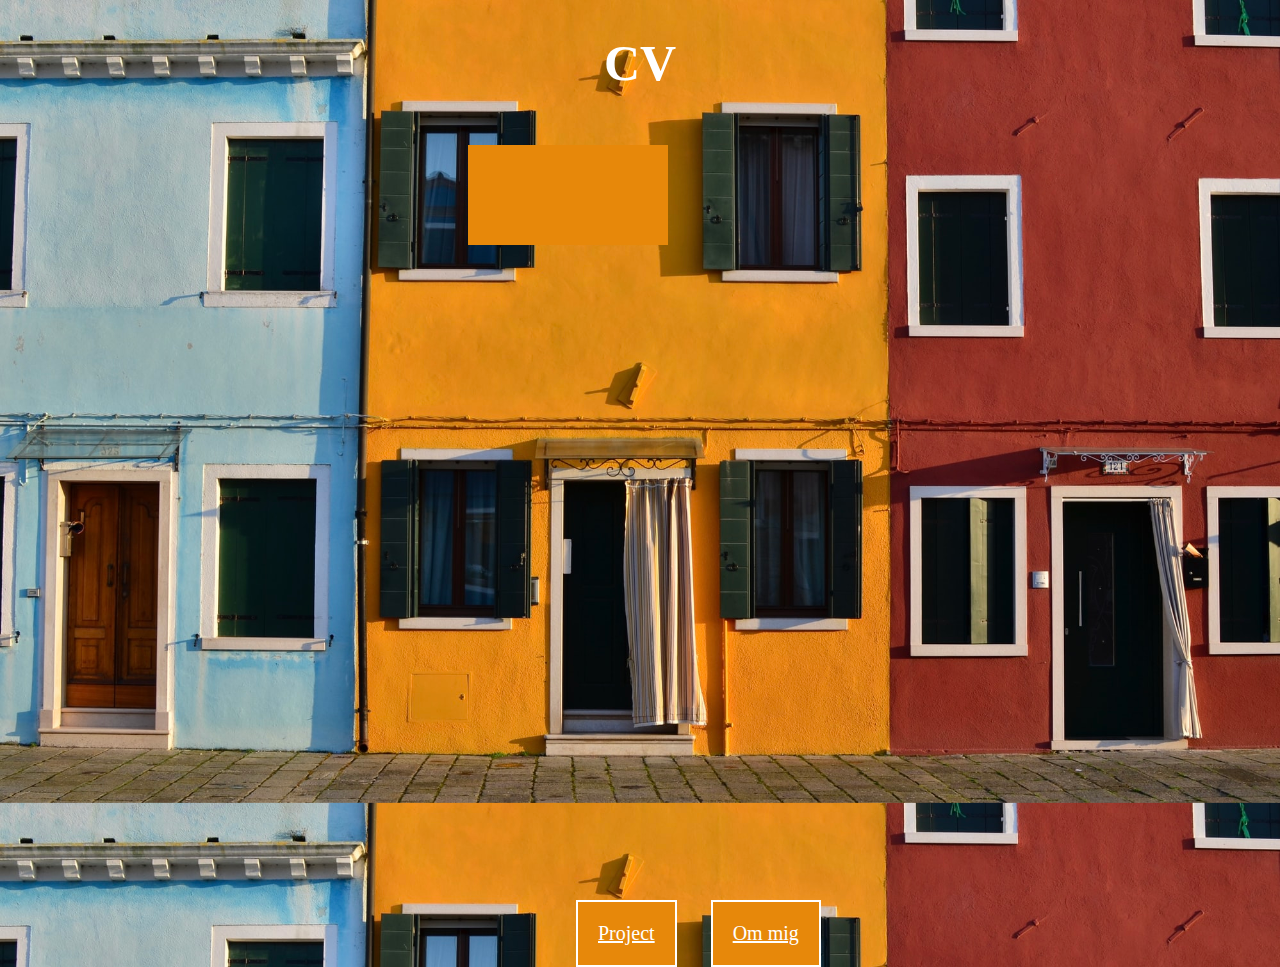
==== cv.html @ 035b1957 "second commit" ====
<!doctype html>
<html>
  <head>
    <link rel="stylesheet" href="style.css">
    <title>CV</title>
  </head>
  <body>
    <nav>
        
    </nav>
    <header class = "main">
        <h1 class = "rubrik">CV</h1>
    </header>
    <article class = "main">
        <section>
        </section>
        <section class = "text">
        </section>
    </article>
    <footer>
        <button><a href="https://github.com/WarlCang">Project</a></button>
        <button><a href="index.html">Om mig</a></button>
    </footer>
  </body>
</html>
---- style.css ----
body {
    background-image:url("background.jpg");
    background-size: 100%;
    font-family: "papyrus", fantasy;
    text-align: center;
    color: white;
}


button{
    background-color: white;
}

img {
    width: 15%;
    height: 15%;
    border-style: solid;
}

h3{
    font-size: 30px;
}

p{
    font-size: 20px;
    font-weight: 700;
    font-family: "papyrus", fantasy;
}

button{
    padding: 20px;
    background-color: rgb(231, 136, 10);
    border-style: solid;
    border-color: white;
    margin-right: 30px;

}

a{
    font-family: "papyrus", fantasy;
    font-size: 20px;
    color: white;
}

footer{
    position: absolute;
    left: 45%;
    top: 100%;
}

.rubrik{
    font-size: 50px;
}

.text{
    left: 35%;
    margin: 20px;
    position: absolute;
    padding: 50px 100px;
    background-color: rgb(231, 136, 10);
}
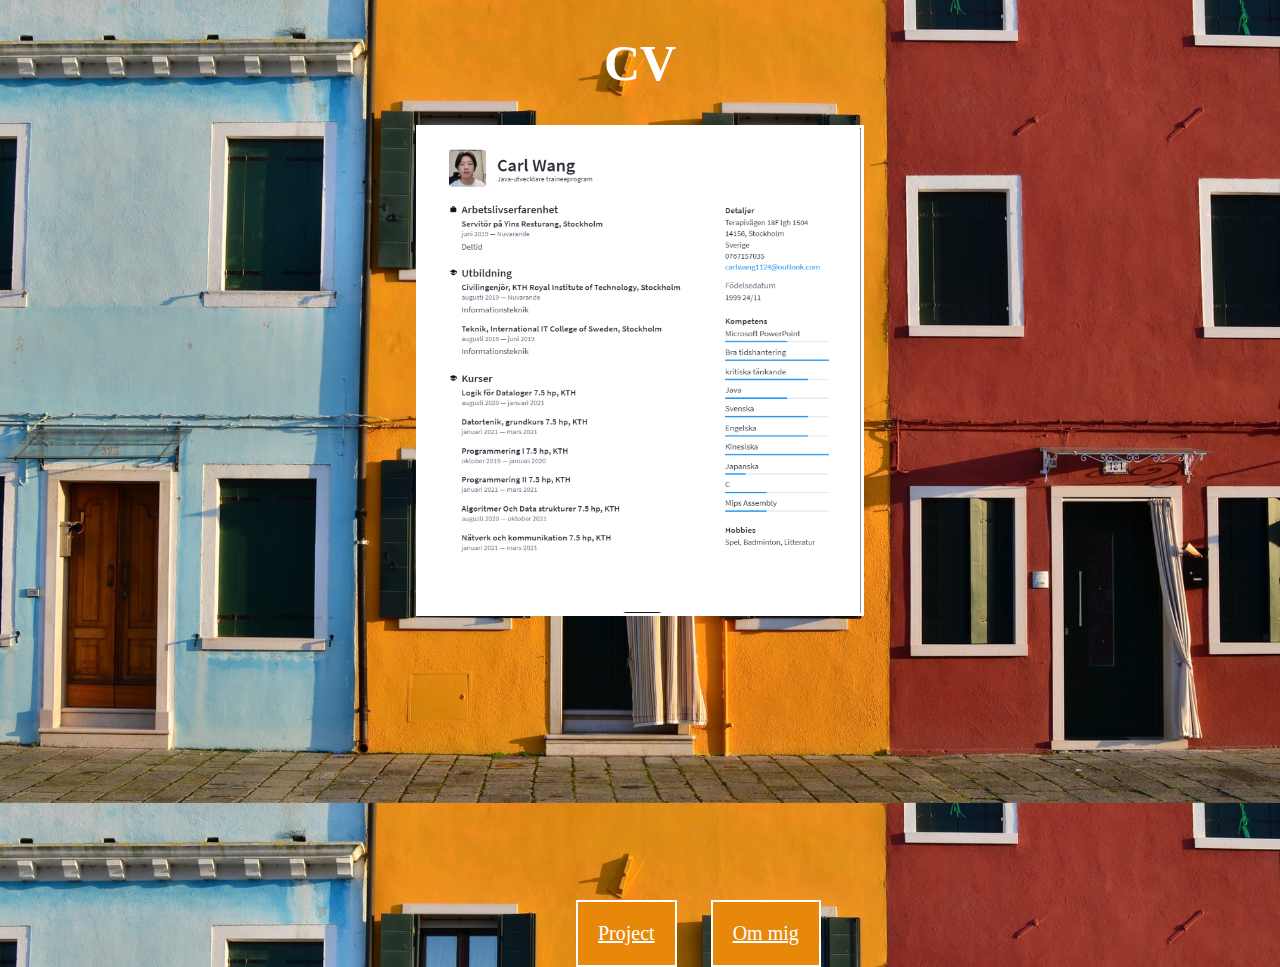
==== commit 2ada028b: "Third commit" ====
--- a/cv.html
+++ b/cv.html
@@ -12,10 +12,7 @@
         <h1 class = "rubrik">CV</h1>
     </header>
     <article class = "main">
-        <section>
-        </section>
-        <section class = "text">
-        </section>
+        <img id = "CV" src="CV.png" alt="CV">
     </article>
     <footer>
         <button><a href="https://github.com/WarlCang">Project</a></button>
--- a/style.css
+++ b/style.css
@@ -15,6 +15,11 @@
     width: 15%;
     height: 15%;
     border-style: solid;
+}
+
+#CV{
+    width: 35%;
+    height 35%;
 }
 
 h3{
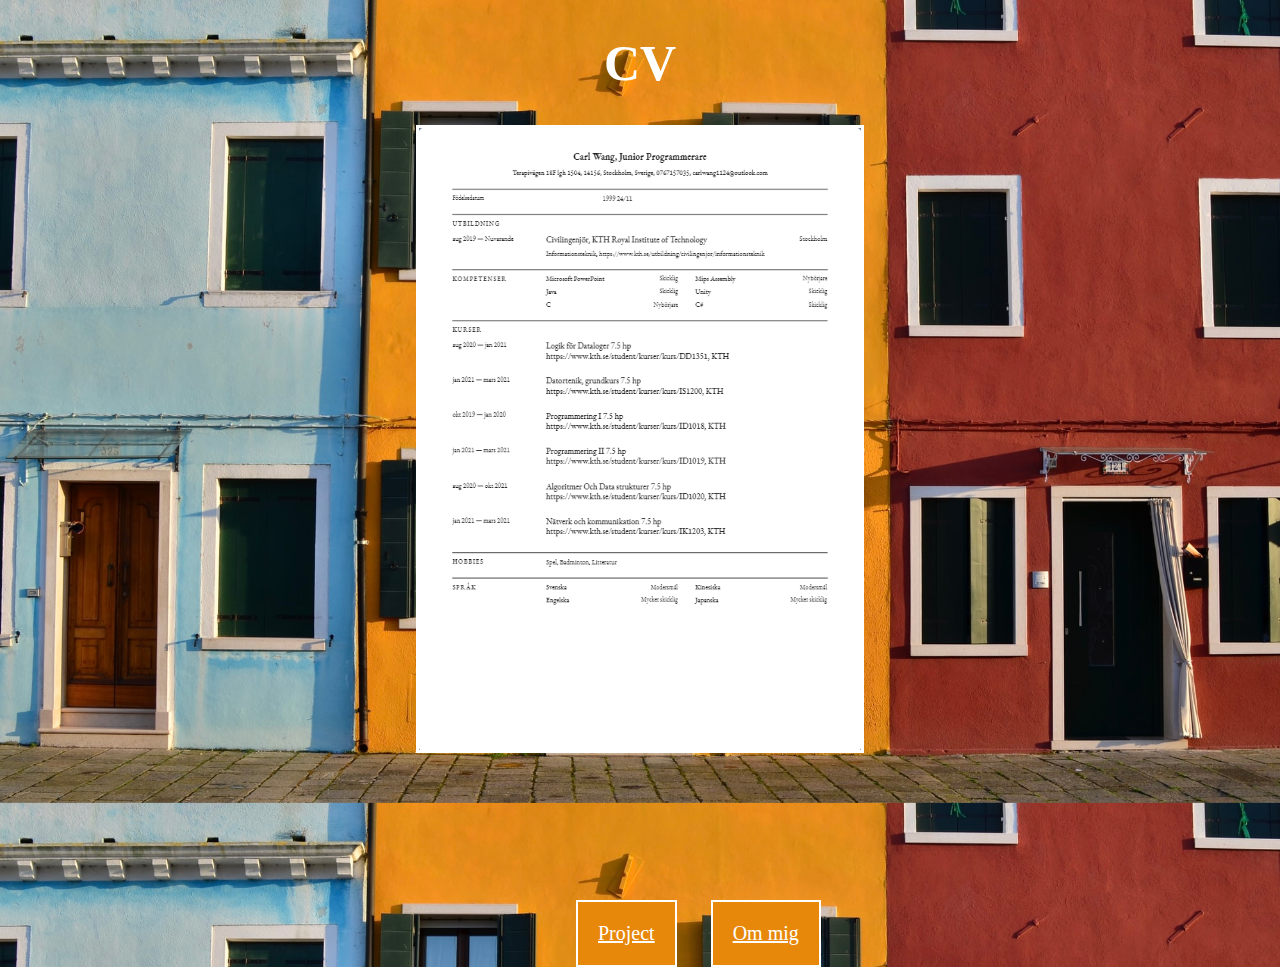
==== commit 36bd23ef: "cv" ====
--- a/cv.html
+++ b/cv.html
@@ -12,7 +12,7 @@
         <h1 class = "rubrik">CV</h1>
     </header>
     <article class = "main">
-        <img id = "CV" src="CV.png" alt="CV">
+        <img id = "CV" src="CV1.png" alt="CV">
     </article>
     <footer>
         <button><a href="https://github.com/WarlCang">Project</a></button>
